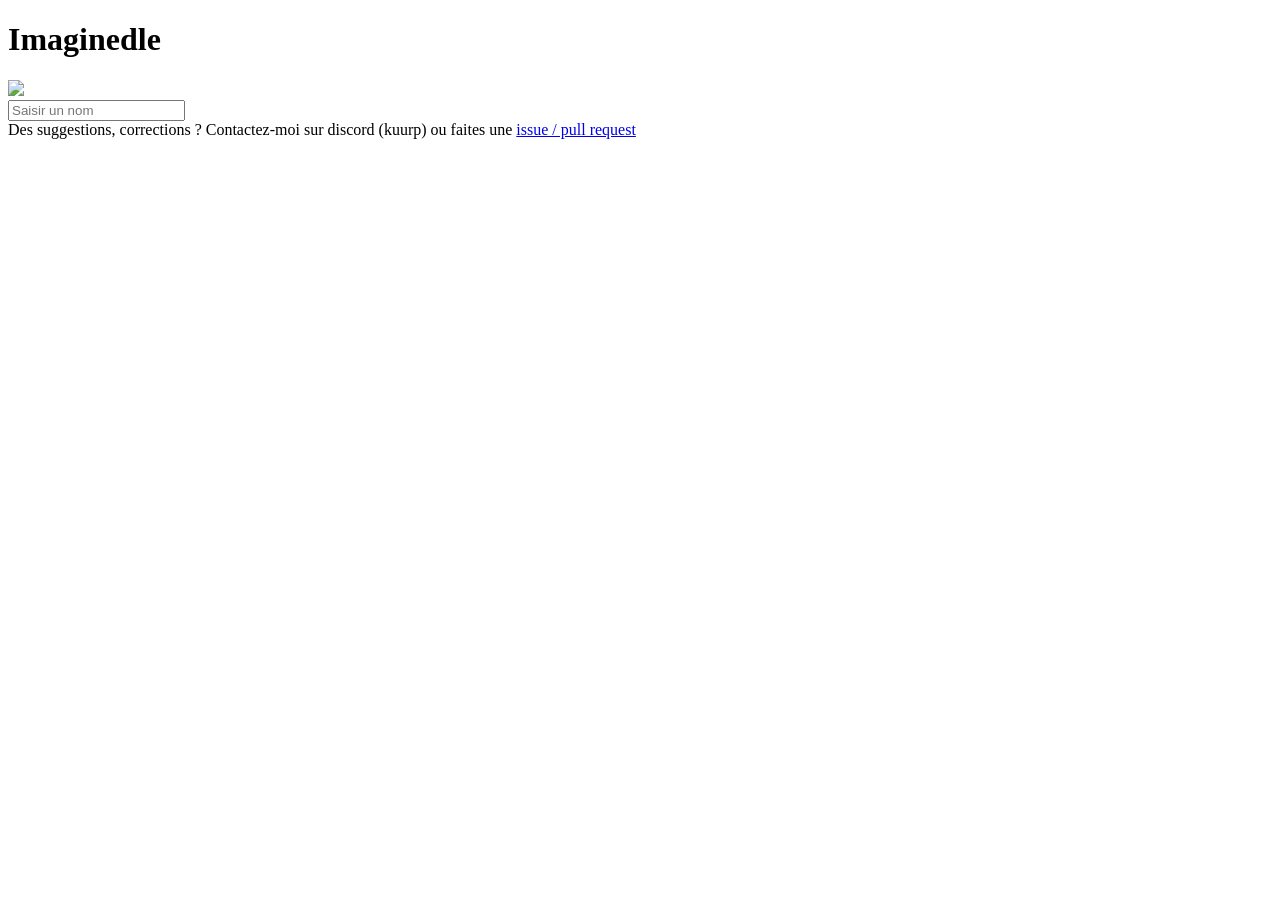
==== index.html @ 26a431db "Gather funny stats" ====
<!DOCTYPE html>
<html lang="en">
<head>
    <meta charset="UTF-8">
    <meta name="viewport" content="width=device-width, initial-scale=1.0">
    <title>Imaginedle</title>
    <link rel="stylesheet" href="style.css">
    <link rel="icon" type="image/png" href="assets/logo_imagine.webp">
    <!-- Bonjour dos! -->
</head>
<body>
    <h1>Imaginedle</h1>
    <img id="logo" src="assets/logo_imagine.webp">
    <div id="input-container">
        <div id="input-wrapper">
            <input type="text" placeholder="Saisir un nom">
            <div id="suggestions"></div>
        </div>
        <button id="hintBtn" style="display: none;">Hint (0/5)</button>
    </div>
    <div id="results">
        <div id="header" style="display: none;">
            <div class="name">Name</div>
            <div class="sex">Genre</div>
            <div class="ues">Participe dans les UE</div>
            <div class="firstPub">Année de 1e publication</div>
            <div class="team">Équipe</div>
        </div>
        <div id="rows">
            <!--div class="row">
                <div class="name">Name</div>
                <div class="sex">Genre</div>
                <div class="ues">Participe dans les UE</div>
                <div class="firstPub">Année de 1e publication</div>
                <div class="team">Équipe</div>
            </div-->
        </div>
    </div>
    <div id="win" style="display: none;">

    </div>

    <footer>
        Des suggestions, corrections ? Contactez-moi sur discord (kuurp) ou faites une <a href="https://github.com/Kuuro-neko/Imaginedle/issues" target="_blank">issue / pull request</a>
    </footer>
    
    <script src="script.js"></script>
    <script src="stats.js"></script>
</body>

</html>
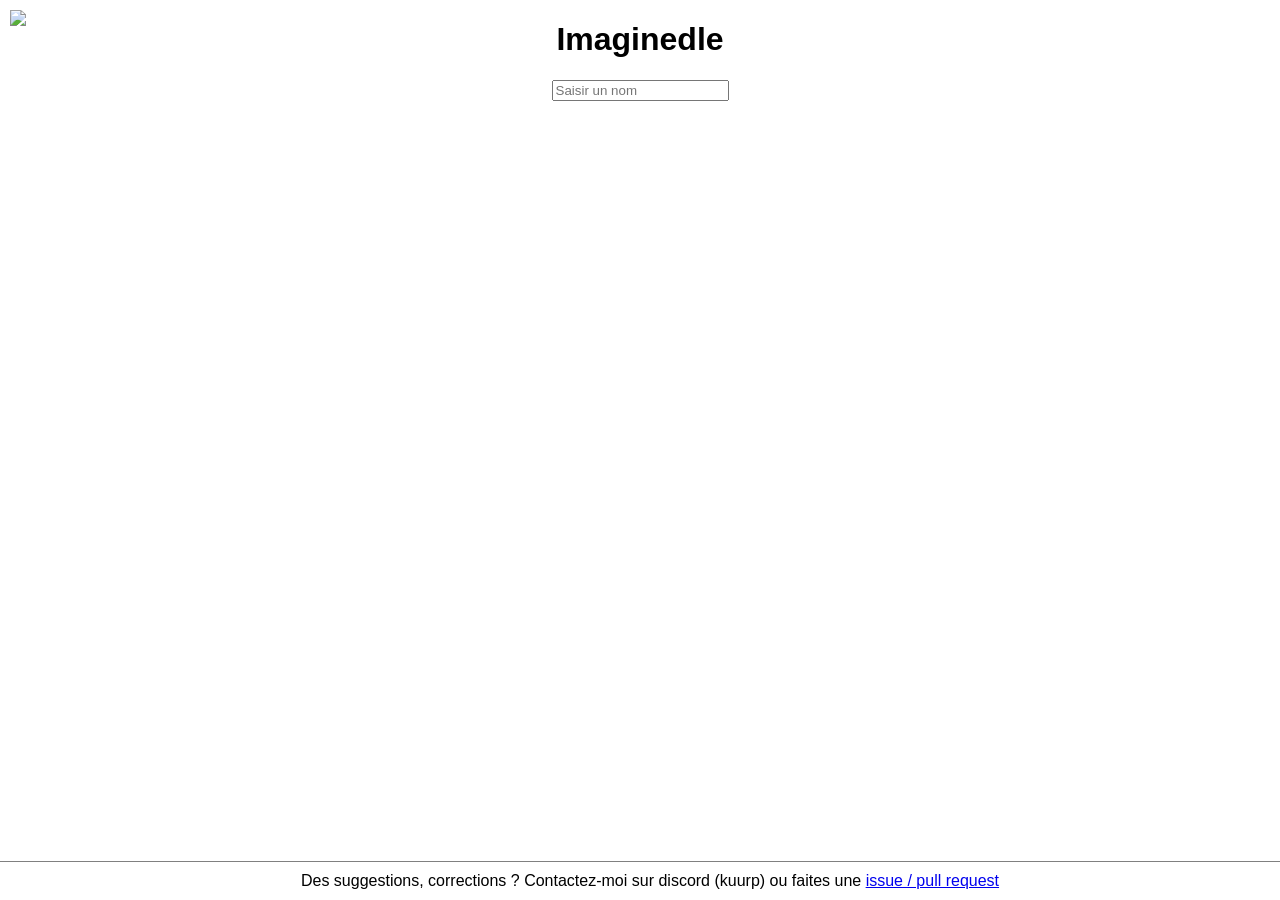
==== commit 4e390b9c: "tooltips" ====
--- a/index.html
+++ b/index.html
@@ -23,8 +23,8 @@
             <div class="name">Name</div>
             <div class="sex">Genre</div>
             <div class="ues">Participe dans les UE</div>
-            <div class="firstPub">Année de 1e publication</div>
-            <div class="team">Équipe</div>
+            <div class="firstPub">Année de 1e publication <span class="header-help" title="Année de la première publication connue. Jaune = proche à 5 années près">?</span></div>
+            <div class="team">Équipe <span class="header-help" title="Équipe ou entreprise">?</span></div>
         </div>
         <div id="rows">
             <!--div class="row">
--- a/style.css
+++ b/style.css
@@ -0,0 +1,186 @@
+@font-face {
+    font-family: "FSEX300";
+    src: url("assets/FSEX300.ttf");
+}
+
+body {
+    margin: 0;
+    padding-bottom: 75px;
+}
+
+#logo {
+    position: absolute;
+    top: 10px;
+    left: 10px;
+}
+
+* {
+    font-family: "FSEX300", sans-serif;
+}
+
+h1 {
+    text-align: center;
+}
+
+#results, #rows {
+    display: flex;
+    flex-direction: column;
+}
+#header, .row, #input-container {
+    display: flex;
+    flex-direction: row;
+    justify-content: center;
+}
+
+#input-container {
+    position: relative;
+}
+
+#input-wrapper {
+    position: relative;
+    display: inline-block;
+}
+
+#results {
+    margin-top: 20px;
+}
+
+/*
+#header>div for header row
+.row>div for other rows
+*/
+.row>div, #header>div {
+    margin: 2px;
+    padding: 2px 5px;
+    border-radius: 4px;
+    
+    display: flex;
+    flex-direction: row;
+    justify-content: center;
+    position: relative;
+}
+
+#header>* {
+    font-weight: bold;
+}
+
+.header-help {
+    display: inline-flex;
+    flex: 0 0 auto;
+    align-items: center;
+    justify-content: center;
+    width: 12px;
+    height: 12px;
+    margin-left: 4px;
+    border: 1px solid currentColor;
+    border-radius: 50%;
+    font-size: 10px;
+    line-height: 1;
+    cursor: help;
+    user-select: none;
+    font-family: sans-serif;
+}
+
+.name {
+    width: 90px;
+}
+
+.sex {
+    width: 40px;
+}
+
+.ues {
+    width: 300px;
+}
+
+.firstPub {
+    width: 150px;
+}
+
+.team {
+    width: 60px;
+}
+
+.correct {
+    background-color: lightgreen;
+}
+
+.partially_correct, .lower, .higher {
+    background-color: rgb(253, 253, 155);
+}
+
+.lower::after, .much_lower::after, .higher::after, .much_higher::after {
+    content: '';
+    position: absolute;
+    inset: 0;
+    background-image: url('assets/arrow_up.svg');
+    background-repeat: no-repeat;
+    background-position: center;
+    background-size: 80px 40px;
+    opacity: 0.2;
+    pointer-events: none;
+}
+
+.higher::after, .much_higher::after {
+    transform: rotate(180deg);
+}
+
+.wrong, .much_lower, .much_higher, .undefined {
+    background-color: lightcoral;
+}
+
+.undefined::after {
+    content: '';
+    position: absolute;
+    inset: 0;
+    background-image: url('assets/wave.svg');
+    background-repeat: no-repeat;
+    background-position: center;
+    background-size: 80px 40px;
+    opacity: 0.2;
+    pointer-events: none;
+}
+
+.highlighted {
+    background-color: gold;
+}
+
+#suggestions {
+    display: block;
+    position: absolute;
+    background: white;
+    top: 100%;
+    left: 0;
+    z-index: 1000;
+    margin-top: 2px;
+}
+.suggestion-item {
+    cursor: pointer;
+    white-space: nowrap;
+    flex-shrink: 0;
+    padding: 2px 5px;
+    border: 1px solid gray;
+}
+.suggestion-item.no-match {
+    background-color: gray;
+    cursor: default;
+}
+.suggestion-item:not(.no-match):hover {
+    background: lightgray;
+}
+
+#win {
+    display: flex;
+    flex-direction: column;
+    align-items: center;
+}
+
+footer {
+    border-top: 1px solid gray;
+    position: fixed;
+    bottom: 0;
+    width: 100%;
+    text-align: center;
+    padding: 10px;
+    background-color: white;
+}
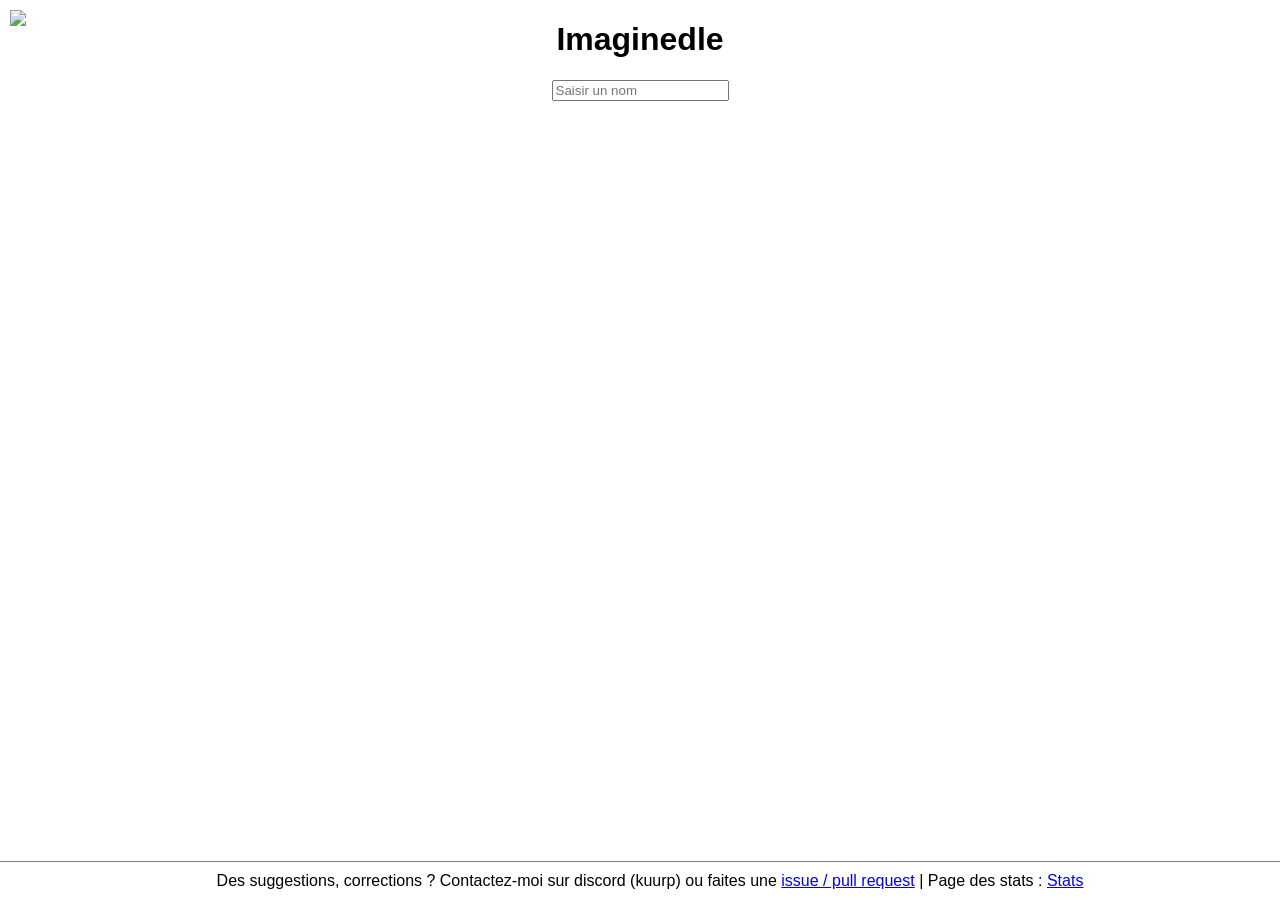
==== commit e2995c69: "stats" ====
--- a/index.html
+++ b/index.html
@@ -41,7 +41,7 @@
     </div>
 
     <footer>
-        Des suggestions, corrections ? Contactez-moi sur discord (kuurp) ou faites une <a href="https://github.com/Kuuro-neko/Imaginedle/issues" target="_blank">issue / pull request</a>
+        Des suggestions, corrections ? Contactez-moi sur discord (kuurp) ou faites une <a href="https://github.com/Kuuro-neko/Imaginedle/issues" target="_blank">issue / pull request</a> | Page des stats : <a href="stats.html">Stats</a>
     </footer>
     
     <script src="script.js"></script>
